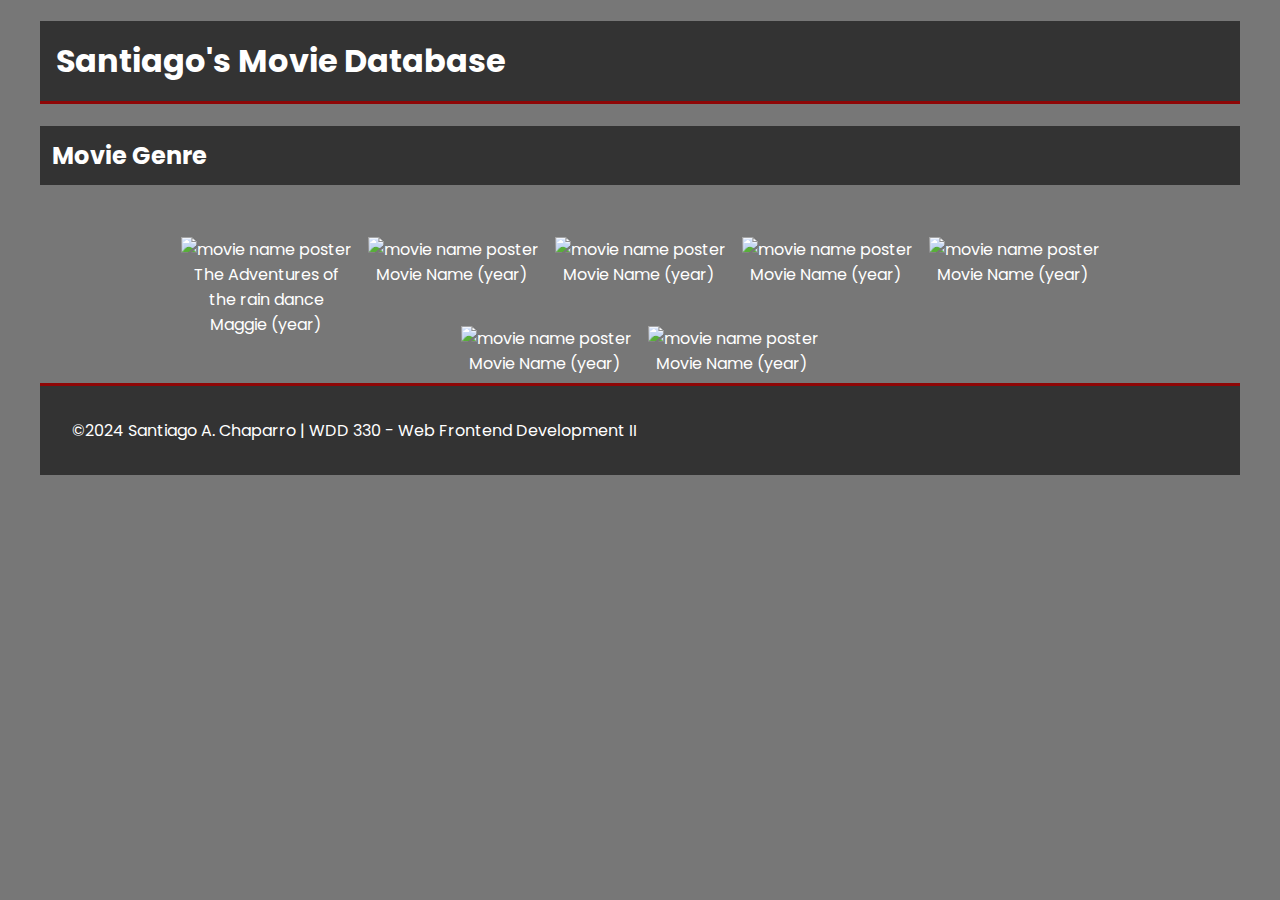
==== project/index.html @ 184051a6 "initial files created" ====
<!DOCTYPE html>
<html lang="en">
<head>
    <meta charset="UTF-8">
    <meta name="viewport" content="width=device-width, initial-scale=1.0">
    <title>Santiago's Movie Database</title>
    <link rel="preconnect" href="https://fonts.googleapis.com">
    <link rel="preconnect" href="https://fonts.gstatic.com" crossorigin>
    <link href="https://fonts.googleapis.com/css2?family=Montserrat:ital,wght@0,100..900;1,100..900&family=Poppins:ital,wght@0,100;0,200;0,300;0,400;0,500;0,600;0,700;0,800;0,900;1,100;1,200;1,300;1,400;1,500;1,600;1,700;1,800;1,900&family=Roboto:ital,wght@0,100;0,300;0,400;0,500;0,700;0,900;1,100;1,300;1,400;1,500;1,700;1,900&display=swap" rel="stylesheet">
    <link rel="stylesheet" href="styles/base.css">
    <link rel="stylesheet" href="styles/larger.css">
    <script type="module" src="scripts/main.js"></script>
</head>
<body>
    <header><h1 class="divider">Santiago's Movie Database</h1></header>
    <main class="divider">
        <h2>Movie Genre</h2>
        <div class="cards">
            <section class="card">
                <picture>
                    <img src="https://placehold.co/200x300" alt="movie name poster">
                    <p>The Adventures of the rain dance Maggie <span>(year)</span></p>
                </picture>
            </section>
            <section class="card">
                <picture>
                    <img src="https://placehold.co/200x300" alt="movie name poster">
                    <p>Movie Name (year)</p>
                </picture>
            </section>
            <section class="card">
                <picture>
                    <img src="https://placehold.co/200x300" alt="movie name poster">
                    <p>Movie Name (year)</p>
                </picture>
            </section>
            <section class="card">
                <picture>
                    <img src="https://placehold.co/200x300" alt="movie name poster">
                    <p>Movie Name (year)</p>
                </picture>
            </section>
            <section class="card">
                <picture>
                    <img src="https://placehold.co/200x300" alt="movie name poster">
                    <p>Movie Name (year)</p>
                </picture>
            </section>
            <section class="card">
                <picture>
                    <img src="https://placehold.co/200x300" alt="movie name poster">
                    <p>Movie Name (year)</p>
                </picture>
            </section>
            <section class="card">
                <picture>
                    <img src="https://placehold.co/200x300" alt="movie name poster">
                    <p>Movie Name (year)</p>
                </picture>
            </section>
        </div>
        
    </main>
    <footer>&copy;2024 Santiago A. Chaparro | WDD 330 - Web Frontend Development II</footer>
</body>
</html>
---- project/styles/base.css ----
:root {
    font-family: "Poppins", sans-serif;
    --primary-color: #777;
    --secondary-color: #333;
    --detail-color: #8E0606;
    --font-bright: #fff;
    --font-dark: #000;
}

body {
    background-color: var(--primary-color);
    color: var(--font-bright);
    max-width: 1200px;
    margin: auto;
}

.divider {
    border-bottom: 3px solid var(--detail-color);
}

h1, h2 {
    background-color: var(--secondary-color);
    padding: .5em;
}

h3 {
    padding: .5em;
}

p {
    padding: 0 1rem;
}

footer {
    background-color: var(--secondary-color);
    padding: 2rem;
}

/* ========== LINKS ========== */
a {
    color: var(--detail-color);
}

/* ========== CARDS ========== */
.cards {
    margin: auto;
    max-width: 1000px;
    display: flex;
    flex-wrap: wrap;
    justify-content: center;
}
.card {
    padding: 2em .5em;
}

.card picture {
    max-width: 300px;
    position: relative;
    overflow: hidden;
}

.card p {
    text-align: center;
    box-sizing: border-box;
    position: absolute;
    padding: 0 .5em;
    margin: 0;
    white-space: wrap;
    overflow: hidden;
    text-overflow: ellipsis;
}
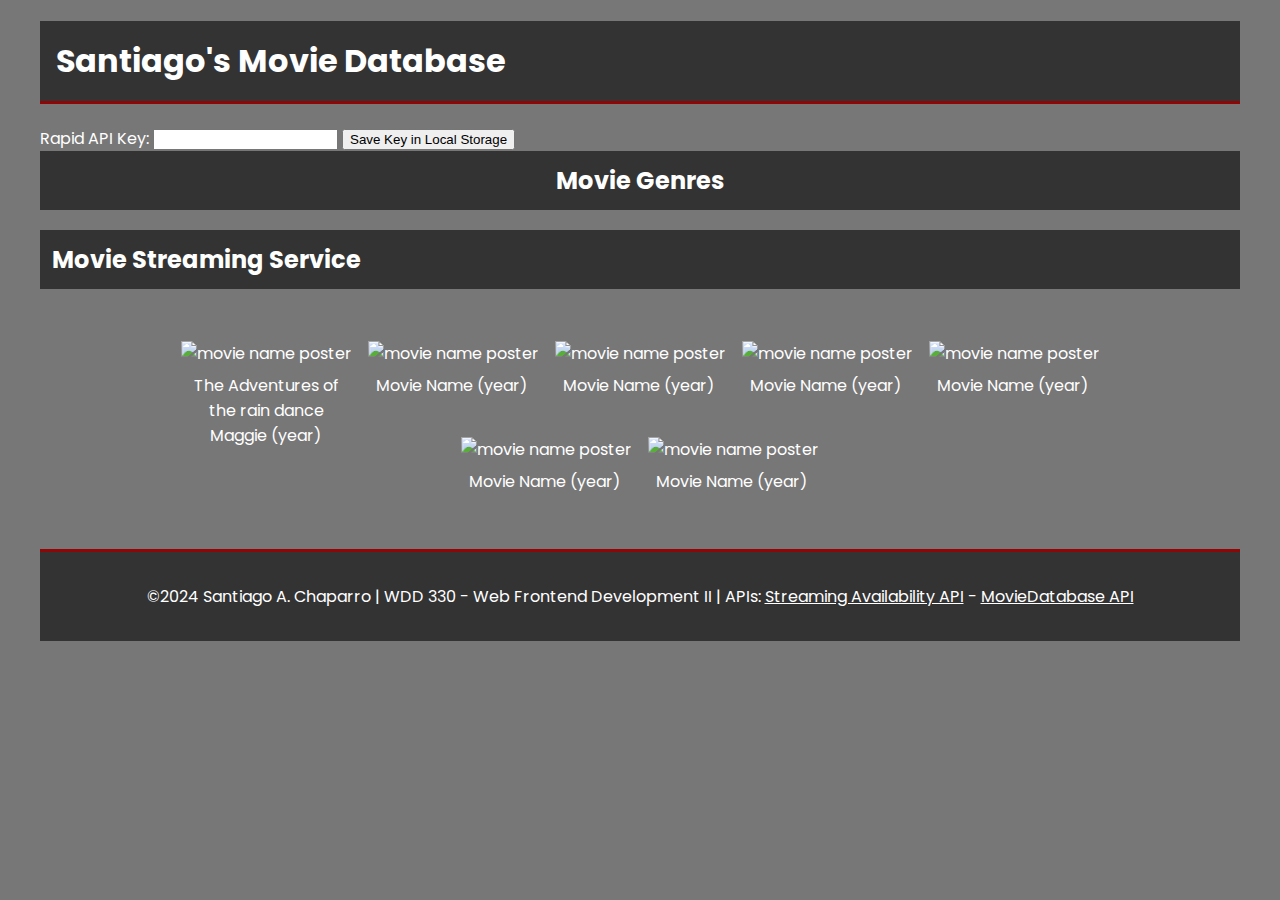
==== commit 4d32d838: "added "more details" functionality, css and integrated the classes better" ====
--- a/project/index.html
+++ b/project/index.html
@@ -9,12 +9,62 @@
     <link href="https://fonts.googleapis.com/css2?family=Montserrat:ital,wght@0,100..900;1,100..900&family=Poppins:ital,wght@0,100;0,200;0,300;0,400;0,500;0,600;0,700;0,800;0,900;1,100;1,200;1,300;1,400;1,500;1,600;1,700;1,800;1,900&family=Roboto:ital,wght@0,100;0,300;0,400;0,500;0,700;0,900;1,100;1,300;1,400;1,500;1,700;1,900&display=swap" rel="stylesheet">
     <link rel="stylesheet" href="styles/base.css">
     <link rel="stylesheet" href="styles/larger.css">
+    <link rel="shortcut icon" href="favicon.ico">
     <script type="module" src="scripts/main.js"></script>
 </head>
 <body>
     <header><h1 class="divider">Santiago's Movie Database</h1></header>
     <main class="divider">
-        <h2>Movie Genre</h2>
+        <form action="">
+            <label>Rapid API Key: <input type="text" id="key-input"></label>
+            <button id="apiKeyBtn">Save Key in Local Storage</button>
+        </form>
+        <dialog>
+            <div id="movie-details"></div>
+        </dialog>
+        <!-- <div id="movie-details">
+            <button id="closeModal" class="close-btn">✕</button>
+            <img src="https://placehold.co/200x300" alt="A poster of '${movie.title}'">
+            <h2>${movie.title}</h2>
+            <table>
+                <tr>
+                    <th>Release Date: </th>
+                    <td>${movie.release_date}</td>
+                </tr>
+                <tr>
+                    <th>Runtime </th>
+                    <td>${movie.runtime} Minutes</td>
+                </tr>
+                <tr>
+                    <th>Genres: </th>
+                    <td>${movie.genres}</td>
+                </tr>
+                <tr>
+                    <th>Language: </th>
+                    <td>${movie.original_language}</td>
+                </tr>
+                <tr>
+                    <th>Average Rating: </th>
+                    <td>${movie.vote_average}</td>
+                </tr>
+                <tr>
+                    <th>Produced By: </th>
+                    <td>${movie.production_companies}</td>
+                </tr>
+            </table>
+            <div class="overview">
+                <h3>Overview</h3>
+                <p>${movie.overview} Lorem ipsum dolor sit amet consectetur adipisicing elit. 
+                    Error officia perferendis corrupti distinctio deserunt 
+                    quidem quam animi accusamus qui sint blanditiis asperiores, 
+                    corporis molestiae delectus, illum ipsum harum unde numquam 
+                    ut nihil dolorem nobis optio ipsam dolorum. Ea facilis 
+                    minima, sit earum quidem dolorum in?</p>
+            </div>
+        </div> -->
+        <section class="movie-genres"><h2>Movie Genres</h2></section>
+        <section class="streaming-services"><h2>Movie Streaming Service</h2></section>
+        
         <div class="cards">
             <section class="card">
                 <picture>
@@ -61,6 +111,10 @@
         </div>
         
     </main>
-    <footer>&copy;2024 Santiago A. Chaparro | WDD 330 - Web Frontend Development II</footer>
+    <footer>
+        &copy;2024 Santiago A. Chaparro | WDD 330 - Web Frontend Development II | APIs: 
+        <a href="https://rapidapi.com/movie-of-the-night-movie-of-the-night-default/api/streaming-availability">Streaming Availability API</a> -
+        <a href="https://rapidapi.com/dolphinnoirbusiness/api/moviedatabase8">MovieDatabase API</a>
+    </footer>
 </body>
 </html>--- a/project/styles/base.css
+++ b/project/styles/base.css
@@ -12,6 +12,9 @@
     color: var(--font-bright);
     max-width: 1200px;
     margin: auto;
+}
+main {
+    padding-bottom: 3em;
 }
 
 .divider {
@@ -34,11 +37,12 @@
 footer {
     background-color: var(--secondary-color);
     padding: 2rem;
+    text-align: center;
 }
 
 /* ========== LINKS ========== */
 a {
-    color: var(--detail-color);
+    color: var(--font-bright);
 }
 
 /* ========== CARDS ========== */
@@ -58,6 +62,9 @@
     position: relative;
     overflow: hidden;
 }
+.card img {
+    overflow: hidden;
+}
 
 .card p {
     text-align: center;
@@ -68,4 +75,106 @@
     white-space: wrap;
     overflow: hidden;
     text-overflow: ellipsis;
+}
+
+/* ========== DETAILS MODAL ==========  */
+dialog {
+    border-radius: .25rem;
+    padding: 1em;
+    background-color: #000;
+    box-shadow: 0 0 3rem #444;
+    width: 90%;
+    max-width: 600px;
+    color: var(--font-bright);
+}
+::backdrop {
+    background-color: rgb(0, 0, 0, 50%);
+}
+.close-btn { /* dialog button */
+    position: absolute;
+    top: .5em;
+    right: .5em;
+    padding: .5rem 1rem;
+    color: var(--font-bright);
+    background-color: #000;
+    font-size: larger;
+    border: 1px solid rgb(0, 0, 0, 10%);
+    cursor: pointer;
+}
+#movie-details {
+    display: grid;
+    grid-template-columns: 300px auto;
+    grid-template-rows: 65px auto auto;
+}
+#movie-details img {
+    grid-row: 1/3;
+    margin: auto;
+    padding: 0;
+}
+#movie-details h2 {
+    grid-row: 1/2;
+    grid-column: 2/3;
+    padding: .5em;
+    margin: 0;
+}
+#movie-details .overview {
+    grid-column: 1/3;
+    padding: 0 1em;
+    background-color: var(--secondary-color);
+}
+#movie-details table {
+    padding-bottom: 1em;
+    width: 100%;
+    grid-row: 2/3;
+    grid-column: 2/3;
+}
+th {
+    text-align: end ;
+    width: 50%;
+}
+td {
+    text-align: start;
+    width: 50%;
+}
+
+/* ========== ALERT STYLING ========== */
+.alert {
+    background-color: #eee;
+    display: flex;
+    padding: .5em;
+    justify-content: space-between;
+}
+.alert button {
+    margin: 0;
+    padding: .5em 1em;
+    cursor: pointer;
+}
+
+/* ========== GENRES STYLING ========== */
+.movie-genres{
+    display: flex;
+    flex-wrap: wrap;
+    flex-grow: 1;
+    padding: .6em 2em;
+    margin: 0;
+    background-color: var(--secondary-color);
+    text-align: center;
+    justify-content: center;
+}
+.movie-genres h2 {
+    width: 100%;
+    padding: .1em .2em ;
+    margin: 0;
+}
+.movie-genres div {
+    background-color: var(--secondary-color);
+    border: 2px solid #eee;
+    padding: 0.8em 1.5em;
+    margin: .2em;
+    border-radius: 1em;
+    width: auto;
+    cursor: pointer;
+}
+.movie-genres .selected-genres {
+    background-color: #000;
 }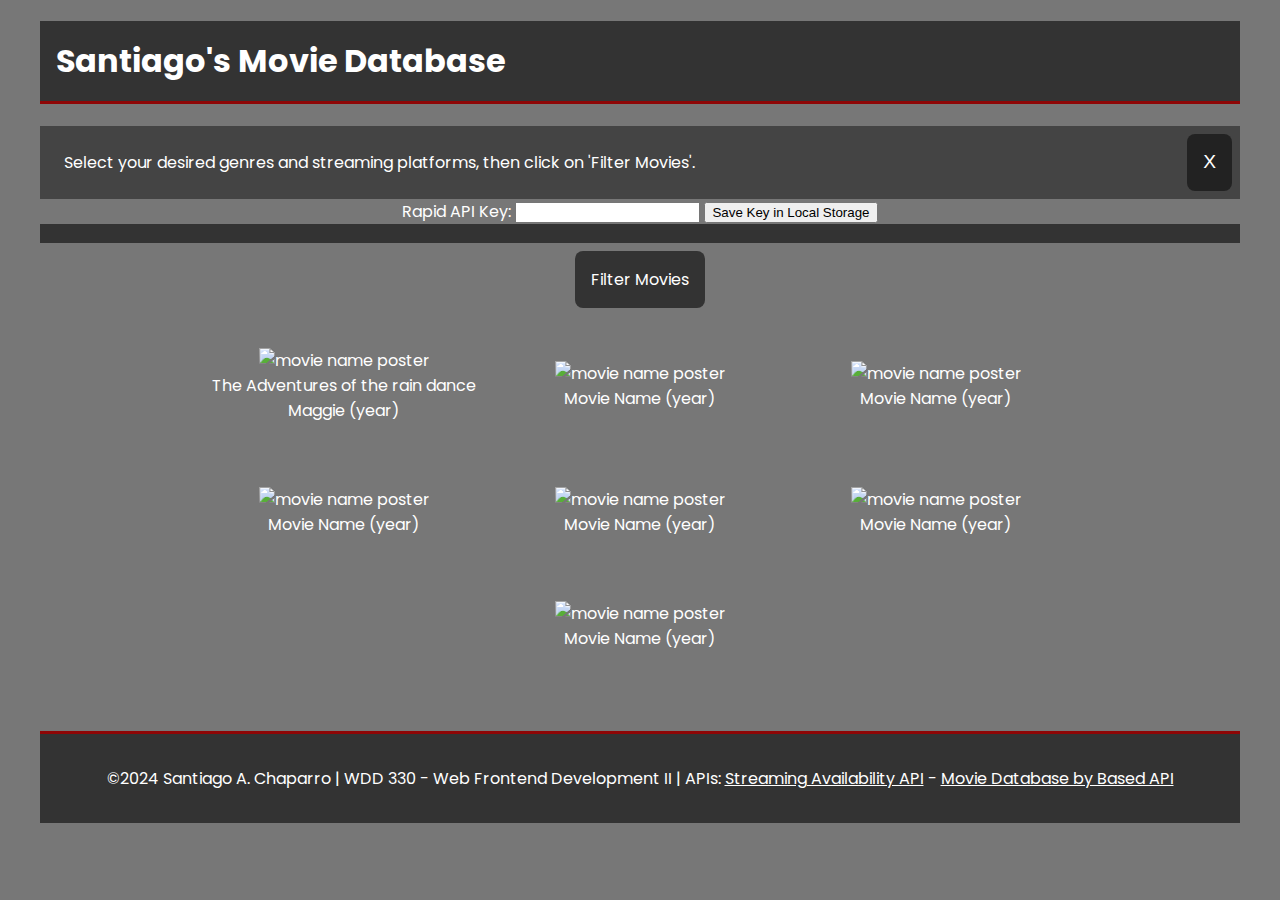
==== commit 02e058a8: "changed classes and ordered data. added filter functionality" ====
--- a/project/index.html
+++ b/project/index.html
@@ -19,51 +19,9 @@
             <label>Rapid API Key: <input type="text" id="key-input"></label>
             <button id="apiKeyBtn">Save Key in Local Storage</button>
         </form>
-        <dialog>
-            <div id="movie-details"></div>
-        </dialog>
-        <!-- <div id="movie-details">
-            <button id="closeModal" class="close-btn">✕</button>
-            <img src="https://placehold.co/200x300" alt="A poster of '${movie.title}'">
-            <h2>${movie.title}</h2>
-            <table>
-                <tr>
-                    <th>Release Date: </th>
-                    <td>${movie.release_date}</td>
-                </tr>
-                <tr>
-                    <th>Runtime </th>
-                    <td>${movie.runtime} Minutes</td>
-                </tr>
-                <tr>
-                    <th>Genres: </th>
-                    <td>${movie.genres}</td>
-                </tr>
-                <tr>
-                    <th>Language: </th>
-                    <td>${movie.original_language}</td>
-                </tr>
-                <tr>
-                    <th>Average Rating: </th>
-                    <td>${movie.vote_average}</td>
-                </tr>
-                <tr>
-                    <th>Produced By: </th>
-                    <td>${movie.production_companies}</td>
-                </tr>
-            </table>
-            <div class="overview">
-                <h3>Overview</h3>
-                <p>${movie.overview} Lorem ipsum dolor sit amet consectetur adipisicing elit. 
-                    Error officia perferendis corrupti distinctio deserunt 
-                    quidem quam animi accusamus qui sint blanditiis asperiores, 
-                    corporis molestiae delectus, illum ipsum harum unde numquam 
-                    ut nihil dolorem nobis optio ipsam dolorum. Ea facilis 
-                    minima, sit earum quidem dolorum in?</p>
-            </div>
-        </div> -->
-        <section class="movie-genres"><h2>Movie Genres</h2></section>
-        <section class="streaming-services"><h2>Movie Streaming Service</h2></section>
+        <dialog></dialog>
+        <section class="movie-filters"></section>
+        <button id="filter-button">Filter Movies</button>
         
         <div class="cards">
             <section class="card">
@@ -98,7 +56,7 @@
             </section>
             <section class="card">
                 <picture>
-                    <img src="https://placehold.co/200x300" alt="movie name poster">
+                    <img src="https://placehold.co/230x340" alt="movie name poster">
                     <p>Movie Name (year)</p>
                 </picture>
             </section>
@@ -114,7 +72,7 @@
     <footer>
         &copy;2024 Santiago A. Chaparro | WDD 330 - Web Frontend Development II | APIs: 
         <a href="https://rapidapi.com/movie-of-the-night-movie-of-the-night-default/api/streaming-availability">Streaming Availability API</a> -
-        <a href="https://rapidapi.com/dolphinnoirbusiness/api/moviedatabase8">MovieDatabase API</a>
+        <a href="https://rapidapi.com/BasedAPI/api/movie-database-by-based-api">Movie Database by Based API</a>
     </footer>
 </body>
 </html>--- a/project/styles/base.css
+++ b/project/styles/base.css
@@ -1,5 +1,6 @@
 :root {
     font-family: "Poppins", sans-serif;
+    --general-font: "Poppins", sans-serif;
     --primary-color: #777;
     --secondary-color: #333;
     --detail-color: #8E0606;
@@ -33,7 +34,10 @@
 p {
     padding: 0 1rem;
 }
-
+form, label{
+    margin: auto;
+    text-align: center;
+}
 footer {
     background-color: var(--secondary-color);
     padding: 2rem;
@@ -52,24 +56,35 @@
     display: flex;
     flex-wrap: wrap;
     justify-content: center;
+    grid-auto-rows: auto;
 }
 .card {
+    width: 280px;
     padding: 2em .5em;
+    display: flex;
+    flex-direction: column;
+    align-items: center;
+    justify-content: center;
 }
 
 .card picture {
+    display: flex;
+    flex-direction: column;
     max-width: 300px;
     position: relative;
     overflow: hidden;
+    align-items: center;
 }
 .card img {
-    overflow: hidden;
+    flex: 1;
+    max-width: 100%;
+    width: auto;
+    margin: auto;
 }
 
 .card p {
     text-align: center;
     box-sizing: border-box;
-    position: absolute;
     padding: 0 .5em;
     margin: 0;
     white-space: wrap;
@@ -83,9 +98,9 @@
     padding: 1em;
     background-color: #000;
     box-shadow: 0 0 3rem #444;
-    width: 90%;
-    max-width: 600px;
-    color: var(--font-bright);
+    max-width: 800px;
+    color: var(--font-bright);
+    text-align: center;
 }
 ::backdrop {
     background-color: rgb(0, 0, 0, 50%);
@@ -96,18 +111,20 @@
     right: .5em;
     padding: .5rem 1rem;
     color: var(--font-bright);
-    background-color: #000;
+    background-color: rgb(0, 0, 0, 50%);
     font-size: larger;
-    border: 1px solid rgb(0, 0, 0, 10%);
-    cursor: pointer;
-}
-#movie-details {
+    border: none;
+    border-radius: 8px;
+    cursor: pointer;
+}
+/* #movie-details {
+    padding-top: 1em;
     display: grid;
     grid-template-columns: 300px auto;
     grid-template-rows: 65px auto auto;
-}
+} */
 #movie-details img {
-    grid-row: 1/3;
+    
     margin: auto;
     padding: 0;
 }
@@ -117,7 +134,7 @@
     padding: .5em;
     margin: 0;
 }
-#movie-details .overview {
+#movie-details.overview {
     grid-column: 1/3;
     padding: 0 1em;
     background-color: var(--secondary-color);
@@ -127,9 +144,11 @@
     width: 100%;
     grid-row: 2/3;
     grid-column: 2/3;
+    
 }
 th {
-    text-align: end ;
+    vertical-align: top;
+    text-align: end;
     width: 50%;
 }
 td {
@@ -139,19 +158,23 @@
 
 /* ========== ALERT STYLING ========== */
 .alert {
-    background-color: #eee;
+    background-color: #444;
     display: flex;
     padding: .5em;
     justify-content: space-between;
 }
 .alert button {
-    margin: 0;
-    padding: .5em 1em;
-    cursor: pointer;
-}
-
-/* ========== GENRES STYLING ========== */
-.movie-genres{
+    padding: .5rem 1rem;
+    color: var(--font-bright);
+    background-color: rgb(0, 0, 0, 50%);
+    font-size: larger;
+    border: none;
+    border-radius: 8px;
+    cursor: pointer;
+}
+
+/* ========== FILTERS STYLING ========== */
+.movie-filters {
     display: flex;
     flex-wrap: wrap;
     flex-grow: 1;
@@ -161,20 +184,41 @@
     text-align: center;
     justify-content: center;
 }
-.movie-genres h2 {
+.movie-filters h2 {
     width: 100%;
     padding: .1em .2em ;
     margin: 0;
 }
-.movie-genres div {
-    background-color: var(--secondary-color);
-    border: 2px solid #eee;
+.movie-filters div {
+    background-color: var(--secondary-color);
+    border: 2px solid #aaa;
     padding: 0.8em 1.5em;
     margin: .2em;
     border-radius: 1em;
     width: auto;
     cursor: pointer;
 }
-.movie-genres .selected-genres {
+.movie-filters .selected-filter {
+    background-color: #6d6d6d;
+}
+
+#filter-button {
+    display: block;
+    margin: .5em auto;
+    max-width: 300px;
+    padding: 1em;
+    border: none;
+    font-family: var(--general-font);
+    font-size: 1rem;
+    border-radius: 8px;
+    color: var(--font-bright);
+    background-color: var(--secondary-color);
+    cursor: pointer;
+    
+}
+#filter-button:hover {
+    background-color: #444;
+}
+#filter-button:active {
     background-color: #000;
 }--- a/project/styles/larger.css
+++ b/project/styles/larger.css
@@ -0,0 +1,48 @@
+@media screen and (min-width: 750px) {
+
+
+    /* ========== MOVIE DETAILS ========== */
+    dialog {
+        border-radius: .25rem;
+        padding: 1em;
+        background-color: #000;
+        box-shadow: 0 0 3rem #444;
+        width: 90%;
+        max-width: 900px;
+        color: var(--font-bright);
+        text-align: left;
+    }
+    #movie-details {
+        display: grid;
+        grid-template-columns: 300px auto;
+        grid-template-rows: auto auto auto;
+        gap: .5em;
+    }
+    dialog #movie-details img {
+        grid-row: 1/3;
+        margin: auto;
+        padding: 0;
+        vertical-align: auto;
+    }
+    dialog #movie-details h2 {
+        grid-row: 1/2;
+        grid-column: 2/3;
+        padding: .5em;
+        margin: 0;
+        height: auto;
+        border-radius: 2px;
+    }
+    dialog #movie-details .overview {
+        grid-row: 3/4;
+        grid-column: 1/3;
+        padding: 0 1em;
+        background-color: var(--secondary-color);
+        border-radius: 8px;
+    }
+    dialog #movie-details table {
+        padding-bottom: 1em;
+        width: 100%;
+        grid-row: 2/3;
+        grid-column: 2/3;
+    }
+}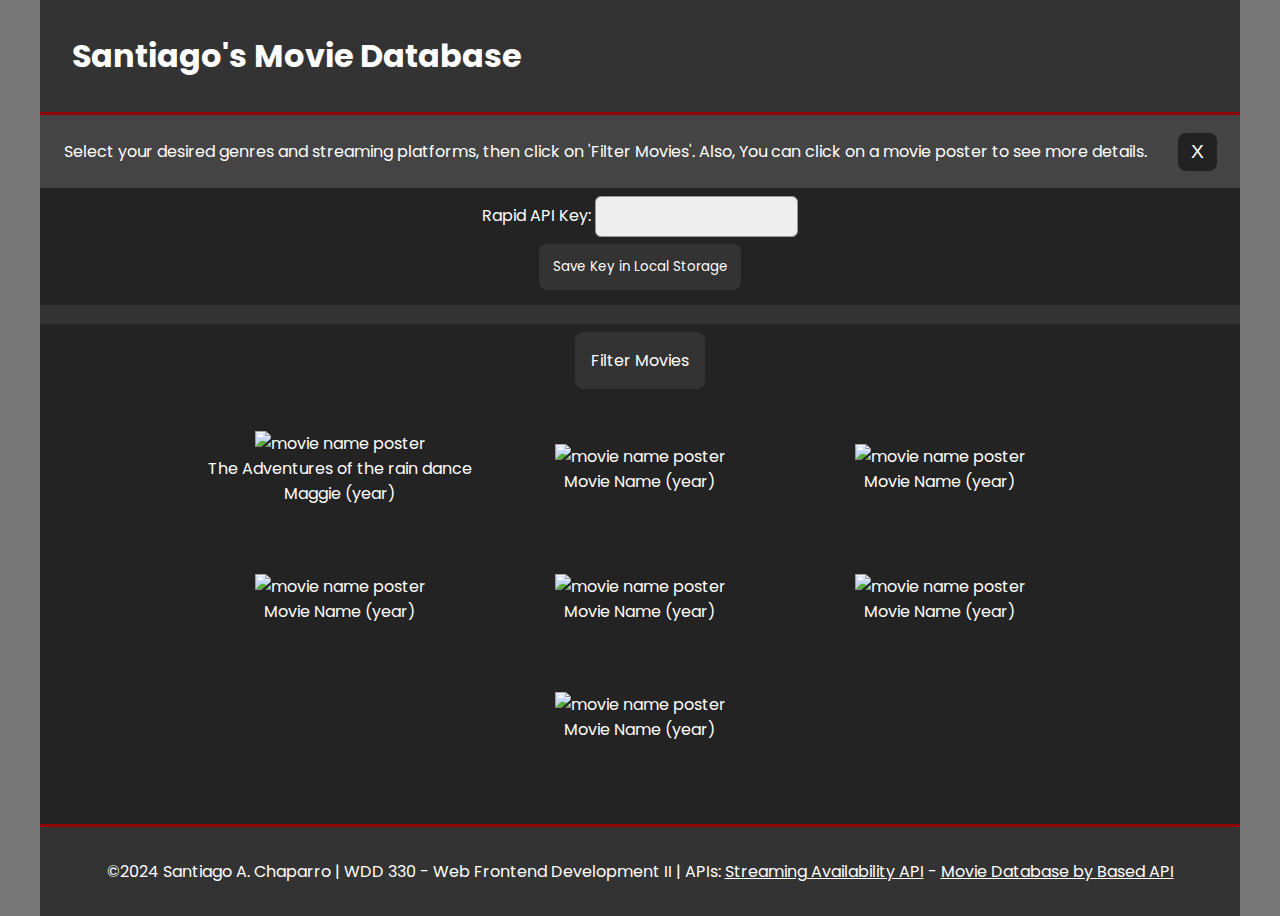
==== commit ca8fb869: "final review" ====
--- a/project/index.html
+++ b/project/index.html
@@ -20,6 +20,7 @@
             <button id="apiKeyBtn">Save Key in Local Storage</button>
         </form>
         <dialog></dialog>
+        <div id="filters-hamBtn">Filters</div>
         <section class="movie-filters"></section>
         <button id="filter-button">Filter Movies</button>
         
--- a/project/styles/base.css
+++ b/project/styles/base.css
@@ -16,13 +16,19 @@
 }
 main {
     padding-bottom: 3em;
+    background-color: #232323;
 }
 
 .divider {
     border-bottom: 3px solid var(--detail-color);
 }
 
-h1, h2 {
+h1 {
+    background-color: var(--secondary-color);
+    margin: 0;
+    padding: 1em;
+}
+h2 {
     background-color: var(--secondary-color);
     padding: .5em;
 }
@@ -33,10 +39,6 @@
 
 p {
     padding: 0 1rem;
-}
-form, label{
-    margin: auto;
-    text-align: center;
 }
 footer {
     background-color: var(--secondary-color);
@@ -65,6 +67,12 @@
     flex-direction: column;
     align-items: center;
     justify-content: center;
+    cursor: pointer;
+    border: 2px solid #232323;
+}
+.card:hover {
+    border: 2px solid rgb(255, 255, 255, 50%);
+    border-radius: 8px;
 }
 
 .card picture {
@@ -164,7 +172,8 @@
     justify-content: space-between;
 }
 .alert button {
-    padding: .5rem 1rem;
+    padding: .5rem .8rem;
+    margin: auto;
     color: var(--font-bright);
     background-color: rgb(0, 0, 0, 50%);
     font-size: larger;
@@ -173,17 +182,78 @@
     cursor: pointer;
 }
 
+/* ========== FORM STYLING ========== */
+form, label{
+    margin: 0;
+    padding: .5em;
+    text-align: center;
+}
+input[type="text"] {
+    background-color: #eee;
+    border: 1px solid #999;
+    border-radius: 6px;
+    padding: .75rem;
+    color: #555;
+    margin: auto;
+    appearance: none;
+}
+form button {
+    display: block;
+    margin: .5em auto;
+    padding: 1em;
+    border: none;
+    font-family: var(--general-font);
+    border-radius: 8px;
+    color: var(--font-bright);
+    background-color: var(--secondary-color);
+    cursor: pointer;
+}
+form button:hover {
+    background-color: #444;
+}
+form button:active {
+    background-color: #000;
+}
+
 /* ========== FILTERS STYLING ========== */
-.movie-filters {
+/* .movie-filters.open {
     display: flex;
     flex-wrap: wrap;
     flex-grow: 1;
-    padding: .6em 2em;
+    padding: .6em 2em 0;
     margin: 0;
     background-color: var(--secondary-color);
     text-align: center;
     justify-content: center;
-}
+    max-height: 1000px;
+}
+section.movie-filters {
+    margin: 0;
+    max-height: 0;
+    padding: 0;
+    transition: max-height 0.5s ease-in-out;
+    transition: padding .5s ease-in;
+    overflow: hidden;
+} */
+.movie-filters {
+    display: flex;
+    flex-wrap: wrap;
+    flex-grow: 1;
+    margin: 0;
+    padding: 0 .6em;
+    background-color: var(--secondary-color);
+    text-align: center;
+    justify-content: center;
+    max-height: 0;
+    overflow: hidden;
+    transition: max-height 1s ease-out;
+}
+
+.movie-filters.open {
+    max-height: 1200px; /* Adjust this value based on your content's height */
+    padding: 0 .6em .6em;
+}
+
 .movie-filters h2 {
     width: 100%;
     padding: .1em .2em ;
@@ -221,4 +291,24 @@
 }
 #filter-button:active {
     background-color: #000;
-}+}
+
+#filters-hamBtn {
+    user-select: none;
+    cursor: pointer;
+    padding: 1em;
+    display: block;
+    background-color: var(--secondary-color);
+    text-align: center;
+}
+#filters-hamBtn::after {
+    content: "∨";
+    margin: .5em;
+    display: inline-block;
+    transition: transform 0.5s ease-in-out;
+    transform-origin: center;
+}
+#filters-hamBtn.open::after { 
+    transform: rotate(180deg);
+    
+}
--- a/project/styles/larger.css
+++ b/project/styles/larger.css
@@ -45,4 +45,20 @@
         grid-row: 2/3;
         grid-column: 2/3;
     }
+
+    /* ========== FILTERS STYLING ========== */
+    #filters-hamBtn {
+        display: none;
+    }
+    section.movie-filters, .movie-filters.open {
+        display: flex;
+        flex-wrap: wrap;
+        flex-grow: 1;
+        padding: .6em 2em;
+        margin: 0;
+        background-color: var(--secondary-color);
+        text-align: center;
+        justify-content: center;
+        max-height: 100%;
+    }
 }